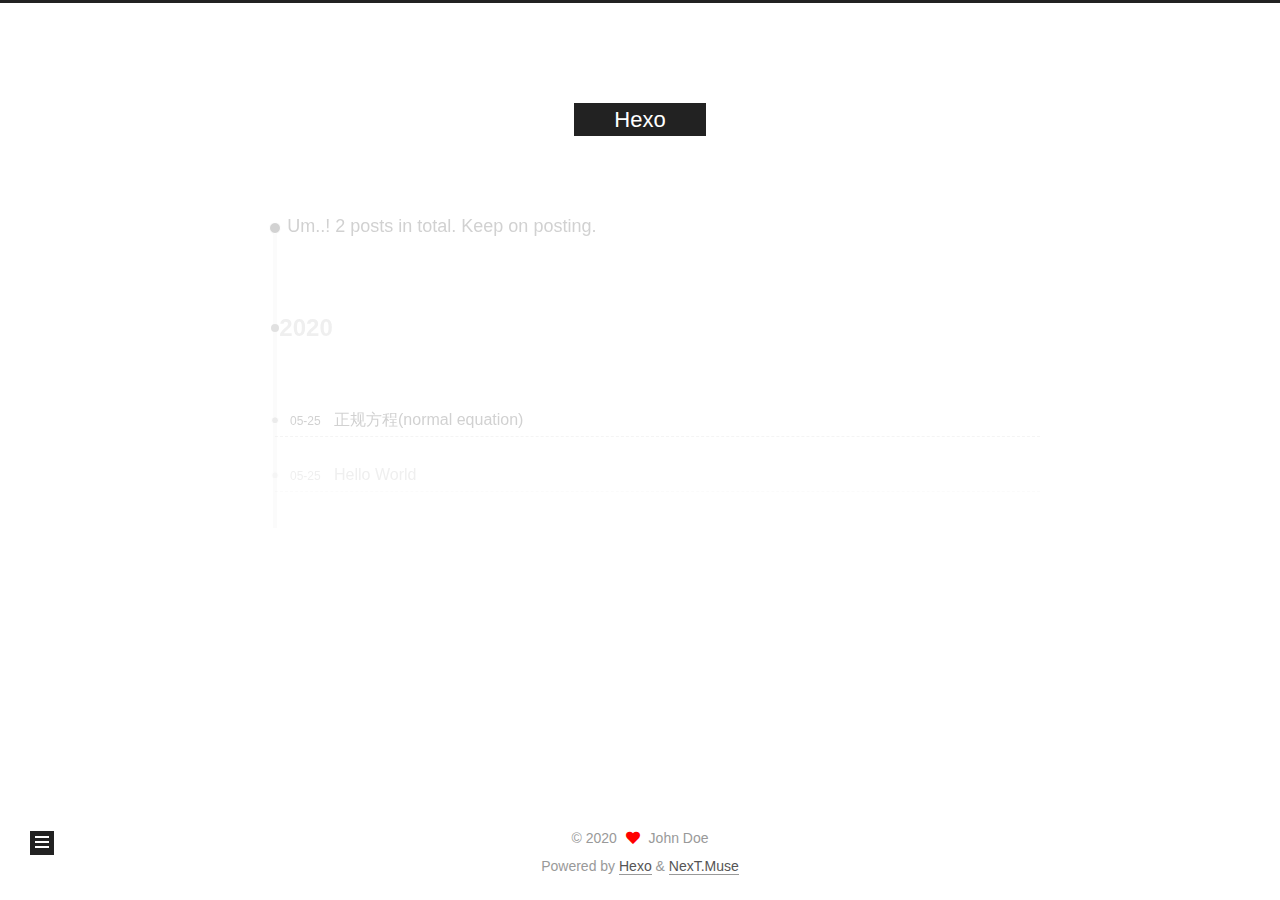
==== archives/index.html @ 320160c1 "Site updated: 2020-05-25 00:47:54" ====
<!DOCTYPE html>
<html lang="en">
<head>
  <meta charset="UTF-8">
<meta name="viewport" content="width=device-width, initial-scale=1, maximum-scale=2">
<meta name="theme-color" content="#222">
<meta name="generator" content="Hexo 4.2.1">
  <link rel="apple-touch-icon" sizes="180x180" href="/images/apple-touch-icon-next.png">
  <link rel="icon" type="image/png" sizes="32x32" href="/images/favicon-32x32-next.png">
  <link rel="icon" type="image/png" sizes="16x16" href="/images/favicon-16x16-next.png">
  <link rel="mask-icon" href="/images/logo.svg" color="#222">

<link rel="stylesheet" href="/css/main.css">


<link rel="stylesheet" href="/lib/font-awesome/css/all.min.css">

<script id="hexo-configurations">
    var NexT = window.NexT || {};
    var CONFIG = {"hostname":"yoursite.com","root":"/","scheme":"Muse","version":"8.0.0-rc.2","exturl":false,"sidebar":{"position":"left","display":"post","padding":18,"offset":12,"onmobile":false},"copycode":{"enable":false,"show_result":false,"style":null},"back2top":{"enable":true,"sidebar":false,"scrollpercent":false},"bookmark":{"enable":false,"color":"#222","save":"auto"},"fancybox":false,"mediumzoom":false,"lazyload":false,"pangu":false,"comments":{"style":"tabs","active":null,"storage":true,"lazyload":false,"nav":null},"algolia":{"hits":{"per_page":10},"labels":{"input_placeholder":"Search for Posts","hits_empty":"We didn't find any results for the search: ${query}","hits_stats":"${hits} results found in ${time} ms"}},"localsearch":{"enable":false,"trigger":"auto","top_n_per_article":1,"unescape":false,"preload":false},"motion":{"enable":true,"async":false,"transition":{"post_block":"fadeIn","post_header":"slideDownIn","post_body":"slideDownIn","coll_header":"slideLeftIn","sidebar":"slideUpIn"}}};
  </script>

  <meta property="og:type" content="website">
<meta property="og:title" content="Hexo">
<meta property="og:url" content="http://yoursite.com/archives/index.html">
<meta property="og:site_name" content="Hexo">
<meta property="og:locale" content="en_US">
<meta property="article:author" content="John Doe">
<meta name="twitter:card" content="summary">

<link rel="canonical" href="http://yoursite.com/archives/">


<script id="page-configurations">
  // https://hexo.io/docs/variables.html
  CONFIG.page = {
    sidebar: "",
    isHome : false,
    isPost : false,
    lang   : 'en'
  };
</script>

  <title>Archive | Hexo</title>
  






  <noscript>
  <style>
  .use-motion .brand,
  .use-motion .menu-item,
  .sidebar-inner,
  .use-motion .post-block,
  .use-motion .pagination,
  .use-motion .comments,
  .use-motion .post-header,
  .use-motion .post-body,
  .use-motion .collection-header { opacity: initial; }

  .use-motion .site-title,
  .use-motion .site-subtitle {
    opacity: initial;
    top: initial;
  }

  .use-motion .logo-line-before i { left: initial; }
  .use-motion .logo-line-after i { right: initial; }
  </style>
</noscript>

</head>

<body itemscope itemtype="http://schema.org/WebPage">
  <div class="container use-motion">
    <div class="headband"></div>

    <header class="header" itemscope itemtype="http://schema.org/WPHeader">
      <div class="header-inner"><div class="site-brand-container">
  <div class="site-nav-toggle">
    <div class="toggle" aria-label="Toggle navigation bar">
    </div>
  </div>

  <div class="site-meta">

    <a href="/" class="brand" rel="start">
      <span class="logo-line-before"><i></i></span>
      <h1 class="site-title">Hexo</h1>
      <span class="logo-line-after"><i></i></span>
    </a>
  </div>

  <div class="site-nav-right">
    <div class="toggle popup-trigger">
    </div>
  </div>
</div>







</div>
    </header>

    
  <div class="back-to-top">
    <i class="fa fa-arrow-up"></i>
    <span>0%</span>
  </div>


    <main class="main">
      <div class="main-inner">
        <div class="content-wrap">
          

          <div class="content archive">
            

  
  
  
  <div class="post-block">
    <div class="posts-collapse">
      <div class="collection-title">
        <span class="collection-header">Um..! 2 posts in total. Keep on posting.</span>
      </div>

      
    <div class="collection-year">
      <span class="collection-header">2020</span>
    </div>

  <article itemscope itemtype="http://schema.org/Article">
    <header class="post-header">

      <div class="post-meta">
        <time itemprop="dateCreated"
              datetime="2020-05-25T00:37:48+08:00"
              content="2020-05-25">
          05-25
        </time>
      </div>

      <div class="post-title">
          <a class="post-title-link" href="/2020/05/25/equation/" itemprop="url">
            <span itemprop="name">正规方程(normal equation)</span>
          </a>
      </div>

    </header>
  </article>

  <article itemscope itemtype="http://schema.org/Article">
    <header class="post-header">

      <div class="post-meta">
        <time itemprop="dateCreated"
              datetime="2020-05-25T00:33:49+08:00"
              content="2020-05-25">
          05-25
        </time>
      </div>

      <div class="post-title">
          <a class="post-title-link" href="/2020/05/25/hello-world/" itemprop="url">
            <span itemprop="name">Hello World</span>
          </a>
      </div>

    </header>
  </article>


    </div>
  </div>
  
  
  

  



          </div>
          

<script>
  window.addEventListener('tabs:register', () => {
    let { activeClass } = CONFIG.comments;
    if (CONFIG.comments.storage) {
      activeClass = localStorage.getItem('comments_active') || activeClass;
    }
    if (activeClass) {
      let activeTab = document.querySelector(`a[href="#comment-${activeClass}"]`);
      if (activeTab) {
        activeTab.click();
      }
    }
  });
  if (CONFIG.comments.storage) {
    window.addEventListener('tabs:click', event => {
      if (!event.target.matches('.tabs-comment .tab-content .tab-pane')) return;
      let commentClass = event.target.classList[1];
      localStorage.setItem('comments_active', commentClass);
    });
  }
</script>

        </div>
          
  
  <div class="toggle sidebar-toggle">
    <span class="toggle-line toggle-line-first"></span>
    <span class="toggle-line toggle-line-middle"></span>
    <span class="toggle-line toggle-line-last"></span>
  </div>

  <aside class="sidebar">
    <div class="sidebar-inner">

      <ul class="sidebar-nav motion-element">
        <li class="sidebar-nav-toc">
          Table of Contents
        </li>
        <li class="sidebar-nav-overview">
          Overview
        </li>
      </ul>

      <!--noindex-->
      <div class="post-toc-wrap sidebar-panel">
      </div>
      <!--/noindex-->

      <div class="site-overview-wrap sidebar-panel">
        <div class="site-author motion-element" itemprop="author" itemscope itemtype="http://schema.org/Person">
  <p class="site-author-name" itemprop="name">John Doe</p>
  <div class="site-description" itemprop="description"></div>
</div>
<div class="site-state-wrap motion-element">
  <nav class="site-state">
      <div class="site-state-item site-state-posts">
          <a href="/archives">
          <span class="site-state-item-count">2</span>
          <span class="site-state-item-name">posts</span>
        </a>
      </div>
  </nav>
</div>



      </div>

    </div>
  </aside>
  <div id="sidebar-dimmer"></div>


      </div>
    </main>

    <footer class="footer">
      <div class="footer-inner">
        

        

<div class="copyright">
  
  &copy; 
  <span itemprop="copyrightYear">2020</span>
  <span class="with-love">
    <i class="fa fa-heart"></i>
  </span>
  <span class="author" itemprop="copyrightHolder">John Doe</span>
</div>
  <div class="powered-by">Powered by <a href="https://hexo.io/" class="theme-link" rel="noopener" target="_blank">Hexo</a> & <a href="https://theme-next.js.org/muse/" class="theme-link" rel="noopener" target="_blank">NexT.Muse</a>
  </div>

        








      </div>
    </footer>
  </div>

  
  <script src="/lib/anime.min.js"></script>
  <script src="/lib/velocity/velocity.min.js"></script>
  <script src="/lib/velocity/velocity.ui.min.js"></script>

<script src="/js/utils.js"></script>

<script src="/js/motion.js"></script>


<script src="/js/schemes/muse.js"></script>


<script src="/js/next-boot.js"></script>




  















  

  

  

</body>
</html>
---- css/main.css ----
:root {
  --body-bg-color: #fff;
  --content-bg-color: #fff;
  --card-bg-color: #f5f5f5;
  --text-color: #555;
  --blockquote-color: #666;
  --link-color: #555;
  --link-hover-color: #222;
  --brand-color: #fff;
  --brand-hover-color: #fff;
  --table-row-odd-bg-color: #f9f9f9;
  --table-row-hover-bg-color: #f5f5f5;
  --menu-item-bg-color: #f5f5f5;
  --btn-default-bg: #222;
  --btn-default-color: #fff;
  --btn-default-border-color: #222;
  --btn-default-hover-bg: #fff;
  --btn-default-hover-color: #222;
  --btn-default-hover-border-color: #222;
  --highlight-background: #f0f0f0;
  --highlight-foreground: #444;
  --highlight-gutter-background: #dedede;
  --highlight-gutter-foreground: #555;
}
html {
  line-height: 1.15; /* 1 */
  -webkit-text-size-adjust: 100%; /* 2 */
}
body {
  margin: 0;
}
main {
  display: block;
}
h1 {
  font-size: 2em;
  margin: 0.67em 0;
}
hr {
  box-sizing: content-box; /* 1 */
  height: 0; /* 1 */
  overflow: visible; /* 2 */
}
pre {
  font-family: monospace, monospace; /* 1 */
  font-size: 1em; /* 2 */
}
a {
  background: transparent;
}
abbr[title] {
  border-bottom: none; /* 1 */
  text-decoration: underline; /* 2 */
  text-decoration: underline dotted; /* 2 */
}
b,
strong {
  font-weight: bolder;
}
code,
kbd,
samp {
  font-family: monospace, monospace; /* 1 */
  font-size: 1em; /* 2 */
}
small {
  font-size: 80%;
}
sub,
sup {
  font-size: 75%;
  line-height: 0;
  position: relative;
  vertical-align: baseline;
}
sub {
  bottom: -0.25em;
}
sup {
  top: -0.5em;
}
img {
  border-style: none;
}
button,
input,
optgroup,
select,
textarea {
  font-family: inherit; /* 1 */
  font-size: 100%; /* 1 */
  line-height: 1.15; /* 1 */
  margin: 0; /* 2 */
}
button,
input {
/* 1 */
  overflow: visible;
}
button,
select {
/* 1 */
  text-transform: none;
}
button,
[type='button'],
[type='reset'],
[type='submit'] {
  -webkit-appearance: button;
}
button::-moz-focus-inner,
[type='button']::-moz-focus-inner,
[type='reset']::-moz-focus-inner,
[type='submit']::-moz-focus-inner {
  border-style: none;
  padding: 0;
}
button:-moz-focusring,
[type='button']:-moz-focusring,
[type='reset']:-moz-focusring,
[type='submit']:-moz-focusring {
  outline: 1px dotted ButtonText;
}
fieldset {
  padding: 0.35em 0.75em 0.625em;
}
legend {
  box-sizing: border-box; /* 1 */
  color: inherit; /* 2 */
  display: table; /* 1 */
  max-width: 100%; /* 1 */
  padding: 0; /* 3 */
  white-space: normal; /* 1 */
}
progress {
  vertical-align: baseline;
}
textarea {
  overflow: auto;
}
[type='checkbox'],
[type='radio'] {
  box-sizing: border-box; /* 1 */
  padding: 0; /* 2 */
}
[type='number']::-webkit-inner-spin-button,
[type='number']::-webkit-outer-spin-button {
  height: auto;
}
[type='search'] {
  outline-offset: -2px; /* 2 */
  -webkit-appearance: textfield; /* 1 */
}
[type='search']::-webkit-search-decoration {
  -webkit-appearance: none;
}
::-webkit-file-upload-button {
  font: inherit; /* 2 */
  -webkit-appearance: button; /* 1 */
}
details {
  display: block;
}
summary {
  display: list-item;
}
template {
  display: none;
}
[hidden] {
  display: none;
}
::selection {
  background: #262a30;
  color: #eee;
}
html,
body {
  height: 100%;
}
body {
  background: var(--body-bg-color);
  color: var(--text-color);
  font-family: 'Lato', "PingFang SC", "Microsoft YaHei", sans-serif;
  font-size: 1em;
  line-height: 2;
}
@media (max-width: 991px) {
  body {
    padding-left: 0 !important;
    padding-right: 0 !important;
  }
}
h1,
h2,
h3,
h4,
h5,
h6 {
  font-family: 'Lato', "PingFang SC", "Microsoft YaHei", sans-serif;
  font-weight: bold;
  line-height: 1.5;
  margin: 20px 0 15px;
}
h1 {
  font-size: 1.5em;
}
h2 {
  font-size: 1.375em;
}
h3 {
  font-size: 1.25em;
}
h4 {
  font-size: 1.125em;
}
h5 {
  font-size: 1em;
}
h6 {
  font-size: 0.875em;
}
p {
  margin: 0 0 20px 0;
}
a,
span.exturl {
  border-bottom: 1px solid #999;
  color: var(--link-color);
  outline: 0;
  text-decoration: none;
  overflow-wrap: break-word;
  word-wrap: break-word;
  cursor: pointer;
}
a:hover,
span.exturl:hover {
  border-bottom-color: var(--link-hover-color);
  color: var(--link-hover-color);
}
iframe,
img,
video {
  display: block;
  margin-left: auto;
  margin-right: auto;
  max-width: 100%;
}
hr {
  background-image: repeating-linear-gradient(-45deg, #ddd, #ddd 4px, transparent 4px, transparent 8px);
  border: 0;
  height: 3px;
  margin: 40px 0;
}
blockquote {
  border-left: 4px solid #ddd;
  color: var(--blockquote-color);
  margin: 0;
  padding: 0 15px;
}
blockquote cite::before {
  content: '-';
  padding: 0 5px;
}
dt {
  font-weight: bold;
}
dd {
  margin: 0;
  padding: 0;
}
kbd {
  background-color: #f5f5f5;
  background-image: linear-gradient(#eee, #fff, #eee);
  border: 1px solid #ccc;
  border-radius: 0.2em;
  box-shadow: 0.1em 0.1em 0.2em rgba(0,0,0,0.1);
  color: #555;
  font-family: inherit;
  padding: 0.1em 0.3em;
  white-space: nowrap;
}
.table-container {
  overflow: auto;
}
table {
  border-collapse: collapse;
  border-spacing: 0;
  font-size: 0.875em;
  margin: 0 0 20px 0;
  width: 100%;
}
tbody tr:nth-of-type(odd) {
  background: var(--table-row-odd-bg-color);
}
tbody tr:hover {
  background: var(--table-row-hover-bg-color);
}
caption,
th,
td {
  font-weight: normal;
  padding: 8px;
  vertical-align: middle;
}
th,
td {
  border: 1px solid #ddd;
  border-bottom: 3px solid #ddd;
}
th {
  font-weight: 700;
  padding-bottom: 10px;
}
td {
  border-bottom-width: 1px;
}
.btn {
  background: var(--btn-default-bg);
  border: 2px solid var(--btn-default-border-color);
  border-radius: 0;
  color: var(--btn-default-color);
  display: inline-block;
  font-size: 0.875em;
  line-height: 2;
  padding: 0 20px;
  text-decoration: none;
  transition-property: background-color;
  transition-delay: 0s;
  transition-duration: 0.2s;
  transition-timing-function: ease-in-out;
}
.btn:hover {
  background: var(--btn-default-hover-bg);
  border-color: var(--btn-default-hover-border-color);
  color: var(--btn-default-hover-color);
}
.btn + .btn {
  margin: 0 0 8px 8px;
}
.btn .fa-fw {
  text-align: left;
  width: 1.285714285714286em;
}
.toggle {
  line-height: 0;
}
.toggle .toggle-line {
  background: #fff;
  display: inline-block;
  height: 2px;
  left: 0;
  position: relative;
  top: 0;
  transition: all 0.4s;
  vertical-align: top;
  width: 100%;
}
.toggle .toggle-line:not(:first-child) {
  margin-top: 3px;
}
.toggle.toggle-arrow .toggle-line-first {
  left: 50%;
  top: 2px;
  transform: rotate(45deg);
  width: 50%;
}
.toggle.toggle-arrow .toggle-line-middle {
  left: 2px;
  width: 90%;
}
.toggle.toggle-arrow .toggle-line-last {
  left: 50%;
  top: -2px;
  transform: rotate(-45deg);
  width: 50%;
}
.toggle.toggle-close .toggle-line-first {
  transform: rotate(-45deg);
  top: 5px;
}
.toggle.toggle-close .toggle-line-middle {
  opacity: 0;
}
.toggle.toggle-close .toggle-line-last {
  transform: rotate(45deg);
  top: -5px;
}
/*

Original highlight.js style (c) Ivan Sagalaev <maniac@softwaremaniacs.org>

*/

.hljs {
  display: block;
  overflow-x: auto;
  padding: 0.5em;
  background: #F0F0F0;
}


/* Base color: saturation 0; */

.hljs,
.hljs-subst {
  color: #444;
}

.hljs-comment {
  color: #888888;
}

.hljs-keyword,
.hljs-attribute,
.hljs-selector-tag,
.hljs-meta-keyword,
.hljs-doctag,
.hljs-name {
  font-weight: bold;
}


/* User color: hue: 0 */

.hljs-type,
.hljs-string,
.hljs-number,
.hljs-selector-id,
.hljs-selector-class,
.hljs-quote,
.hljs-template-tag,
.hljs-deletion {
  color: #880000;
}

.hljs-title,
.hljs-section {
  color: #880000;
  font-weight: bold;
}

.hljs-regexp,
.hljs-symbol,
.hljs-variable,
.hljs-template-variable,
.hljs-link,
.hljs-selector-attr,
.hljs-selector-pseudo {
  color: #BC6060;
}


/* Language color: hue: 90; */

.hljs-literal {
  color: #78A960;
}

.hljs-built_in,
.hljs-bullet,
.hljs-code,
.hljs-addition {
  color: #397300;
}


/* Meta color: hue: 200 */

.hljs-meta {
  color: #1f7199;
}

.hljs-meta-string {
  color: #4d99bf;
}


/* Misc effects */

.hljs-emphasis {
  font-style: italic;
}

.hljs-strong {
  font-weight: bold;
}

.highlight,
pre {
  background: var(--highlight-background);
  color: var(--highlight-foreground);
  line-height: 1.6;
  margin: 0 auto 20px;
}
pre,
code {
  font-family: consolas, Menlo, monospace, "PingFang SC", "Microsoft YaHei";
}
code {
  background: #eee;
  border-radius: 3px;
  color: #555;
  padding: 2px 4px;
  overflow-wrap: break-word;
  word-wrap: break-word;
}
.highlight {
  position: relative;
}
.highlight pre {
  border: 0;
  margin: 0;
  padding: 10px 0;
}
.highlight table {
  border: 0;
  margin: 0;
  width: auto;
}
.highlight td {
  border: 0;
  padding: 0;
}
.highlight figcaption {
  background: var(--highlight-gutter-background);
  color: var(--highlight-foreground);
  display: flex;
  font-size: 0.875em;
  justify-content: space-between;
  line-height: 1.2;
  padding: 0.5em;
}
.highlight figcaption a {
  color: var(--highlight-foreground);
}
.highlight figcaption a:hover {
  border-bottom-color: var(--highlight-foreground);
}
.highlight figcaption a,
.highlight figcaption span {
  min-width: 0;
}
.highlight .gutter {
  -moz-user-select: none;
  -ms-user-select: none;
  -webkit-user-select: none;
  user-select: none;
}
.highlight .gutter pre {
  background: var(--highlight-gutter-background);
  color: var(--highlight-gutter-foreground);
  padding-left: 10px;
  padding-right: 10px;
  text-align: right;
}
.highlight .code pre {
  background: var(--highlight-background);
  padding-left: 10px;
  width: 100%;
}
.gist table {
  width: auto;
}
.gist table td {
  border: 0;
}
pre {
  overflow: auto;
  padding: 10px;
}
pre code {
  background: none;
  color: var(--highlight-foreground);
  font-size: 0.875em;
  padding: 0;
  text-shadow: none;
}
.blockquote-center {
  border-left: none;
  margin: 40px 0;
  padding: 0;
  position: relative;
  text-align: center;
}
.blockquote-center .fa {
  display: block;
  opacity: 0.6;
  position: absolute;
  width: 100%;
}
.blockquote-center .fa-quote-left {
  border-top: 1px solid #ccc;
  text-align: left;
  top: -20px;
}
.blockquote-center .fa-quote-right {
  border-bottom: 1px solid #ccc;
  text-align: right;
  bottom: -20px;
}
.blockquote-center p,
.blockquote-center div {
  text-align: center;
}
.post-body .group-picture img {
  margin: 0 auto;
  padding: 0 3px;
}
.group-picture-row {
  margin-bottom: 6px;
  overflow: hidden;
}
.group-picture-column {
  float: left;
  margin-bottom: 10px;
}
.post-body .label {
  color: #555;
  display: inline;
  padding: 0 2px;
}
.post-body .label.default {
  background: #f0f0f0;
}
.post-body .label.primary {
  background: #efe6f7;
}
.post-body .label.info {
  background: #e5f2f8;
}
.post-body .label.success {
  background: #e7f4e9;
}
.post-body .label.warning {
  background: #fcf6e1;
}
.post-body .label.danger {
  background: #fae8eb;
}
.post-body .link-grid {
  display: grid;
  grid-gap: 1.5rem 1.5rem;
  grid-template-columns: 1fr 1fr;
  padding: 1.5rem;
  user-select: none;
}
@media (max-width: 767px) {
  .post-body .link-grid {
    grid-template-columns: 1fr;
  }
}
.post-body .link-grid div {
  border: solid #ddd;
  box-shadow: 1rem 1rem 0.5rem #808080;
  height: 5rem;
  transition: background 0.3s;
  padding: 0.5rem;
  position: relative;
}
.post-body .link-grid div:hover {
  animation: shake 0.5s;
  background: rgba(230,244,250,0.5);
}
.post-body .link-grid div:active {
  box-shadow: 0.5rem 0.5rem 0.25rem #808080;
  transform: translate(0.2rem, 0.2rem);
}
.post-body .link-grid div img {
  border: 1px solid #ddd;
  border-radius: 50%;
  box-sizing: border-box;
  height: 5rem;
  left: 0.5rem;
  padding: 3px;
  position: absolute;
  top: 0.5rem;
  width: 5rem;
}
.post-body .link-grid div p {
  margin: 0 1rem 0 6rem;
}
.post-body .link-grid div p:first-of-type {
  font-size: 1.2em;
}
.post-body .link-grid div p:last-of-type {
  font-size: 0.8em;
  line-height: 1.3rem;
  opacity: 0.7;
}
.post-body .link-grid div a {
  border: none;
  height: 100%;
  left: 0;
  position: absolute;
  top: 0;
  width: 100%;
}
@-moz-keyframes shake {
  0% {
    transform: translate(1pt, 1pt) rotate(0deg);
  }
  10% {
    transform: translate(-1pt, -2pt) rotate(-1deg);
  }
  20% {
    transform: translate(-3pt, 0pt) rotate(1deg);
  }
  30% {
    transform: translate(3pt, 2pt) rotate(0deg);
  }
  40% {
    transform: translate(1pt, -1pt) rotate(1deg);
  }
  50% {
    transform: translate(-1pt, 2pt) rotate(-1deg);
  }
  60% {
    transform: translate(-3pt, 1pt) rotate(0deg);
  }
  70% {
    transform: translate(3pt, 1pt) rotate(-1deg);
  }
  80% {
    transform: translate(-1pt, -1pt) rotate(1deg);
  }
  90% {
    transform: translate(1pt, 2pt) rotate(0deg);
  }
  100% {
    transform: translate(1pt, -2pt) rotate(-1deg);
  }
}
@-webkit-keyframes shake {
  0% {
    transform: translate(1pt, 1pt) rotate(0deg);
  }
  10% {
    transform: translate(-1pt, -2pt) rotate(-1deg);
  }
  20% {
    transform: translate(-3pt, 0pt) rotate(1deg);
  }
  30% {
    transform: translate(3pt, 2pt) rotate(0deg);
  }
  40% {
    transform: translate(1pt, -1pt) rotate(1deg);
  }
  50% {
    transform: translate(-1pt, 2pt) rotate(-1deg);
  }
  60% {
    transform: translate(-3pt, 1pt) rotate(0deg);
  }
  70% {
    transform: translate(3pt, 1pt) rotate(-1deg);
  }
  80% {
    transform: translate(-1pt, -1pt) rotate(1deg);
  }
  90% {
    transform: translate(1pt, 2pt) rotate(0deg);
  }
  100% {
    transform: translate(1pt, -2pt) rotate(-1deg);
  }
}
@-o-keyframes shake {
  0% {
    transform: translate(1pt, 1pt) rotate(0deg);
  }
  10% {
    transform: translate(-1pt, -2pt) rotate(-1deg);
  }
  20% {
    transform: translate(-3pt, 0pt) rotate(1deg);
  }
  30% {
    transform: translate(3pt, 2pt) rotate(0deg);
  }
  40% {
    transform: translate(1pt, -1pt) rotate(1deg);
  }
  50% {
    transform: translate(-1pt, 2pt) rotate(-1deg);
  }
  60% {
    transform: translate(-3pt, 1pt) rotate(0deg);
  }
  70% {
    transform: translate(3pt, 1pt) rotate(-1deg);
  }
  80% {
    transform: translate(-1pt, -1pt) rotate(1deg);
  }
  90% {
    transform: translate(1pt, 2pt) rotate(0deg);
  }
  100% {
    transform: translate(1pt, -2pt) rotate(-1deg);
  }
}
@keyframes shake {
  0% {
    transform: translate(1pt, 1pt) rotate(0deg);
  }
  10% {
    transform: translate(-1pt, -2pt) rotate(-1deg);
  }
  20% {
    transform: translate(-3pt, 0pt) rotate(1deg);
  }
  30% {
    transform: translate(3pt, 2pt) rotate(0deg);
  }
  40% {
    transform: translate(1pt, -1pt) rotate(1deg);
  }
  50% {
    transform: translate(-1pt, 2pt) rotate(-1deg);
  }
  60% {
    transform: translate(-3pt, 1pt) rotate(0deg);
  }
  70% {
    transform: translate(3pt, 1pt) rotate(-1deg);
  }
  80% {
    transform: translate(-1pt, -1pt) rotate(1deg);
  }
  90% {
    transform: translate(1pt, 2pt) rotate(0deg);
  }
  100% {
    transform: translate(1pt, -2pt) rotate(-1deg);
  }
}
.post-body .tabs {
  margin-bottom: 20px;
}
.post-body .tabs,
.tabs-comment {
  display: block;
  padding-top: 10px;
  position: relative;
}
.post-body .tabs ul.nav-tabs,
.tabs-comment ul.nav-tabs {
  display: flex;
  flex-wrap: wrap;
  margin: 0;
  margin-bottom: -1px;
  padding: 0;
}
@media (max-width: 413px) {
  .post-body .tabs ul.nav-tabs,
  .tabs-comment ul.nav-tabs {
    display: block;
    margin-bottom: 5px;
  }
}
.post-body .tabs ul.nav-tabs li.tab,
.tabs-comment ul.nav-tabs li.tab {
  border-bottom: 1px solid #ddd;
  border-left: 1px solid transparent;
  border-right: 1px solid transparent;
  border-top: 3px solid transparent;
  flex-grow: 1;
  list-style-type: none;
  border-radius: 0 0 0 0;
}
@media (max-width: 413px) {
  .post-body .tabs ul.nav-tabs li.tab,
  .tabs-comment ul.nav-tabs li.tab {
    border-bottom: 1px solid transparent;
    border-left: 3px solid transparent;
    border-right: 1px solid transparent;
    border-top: 1px solid transparent;
  }
}
@media (max-width: 413px) {
  .post-body .tabs ul.nav-tabs li.tab,
  .tabs-comment ul.nav-tabs li.tab {
    border-radius: 0;
  }
}
.post-body .tabs ul.nav-tabs li.tab a,
.tabs-comment ul.nav-tabs li.tab a {
  border-bottom: initial;
  display: block;
  line-height: 1.8;
  outline: 0;
  padding: 0.25em 0.75em;
  text-align: center;
  transition-delay: 0s;
  transition-duration: 0.2s;
  transition-timing-function: ease-out;
}
.post-body .tabs ul.nav-tabs li.tab a i,
.tabs-comment ul.nav-tabs li.tab a i {
  width: 1.285714285714286em;
}
.post-body .tabs ul.nav-tabs li.tab.active,
.tabs-comment ul.nav-tabs li.tab.active {
  border-bottom: 1px solid transparent;
  border-left: 1px solid #ddd;
  border-right: 1px solid #ddd;
  border-top: 3px solid #fc6423;
}
@media (max-width: 413px) {
  .post-body .tabs ul.nav-tabs li.tab.active,
  .tabs-comment ul.nav-tabs li.tab.active {
    border-bottom: 1px solid #ddd;
    border-left: 3px solid #fc6423;
    border-right: 1px solid #ddd;
    border-top: 1px solid #ddd;
  }
}
.post-body .tabs ul.nav-tabs li.tab.active a,
.tabs-comment ul.nav-tabs li.tab.active a {
  color: var(--link-color);
  cursor: default;
}
.post-body .tabs .tab-content .tab-pane,
.tabs-comment .tab-content .tab-pane {
  border: 1px solid #ddd;
  border-top: 0;
  padding: 20px 20px 0 20px;
  border-radius: 0;
}
.post-body .tabs .tab-content .tab-pane:not(.active),
.tabs-comment .tab-content .tab-pane:not(.active) {
  display: none;
}
.post-body .tabs .tab-content .tab-pane.active,
.tabs-comment .tab-content .tab-pane.active {
  display: block;
}
.post-body .tabs .tab-content .tab-pane.active:nth-of-type(1),
.tabs-comment .tab-content .tab-pane.active:nth-of-type(1) {
  border-radius: 0 0 0 0;
}
@media (max-width: 413px) {
  .post-body .tabs .tab-content .tab-pane.active:nth-of-type(1),
  .tabs-comment .tab-content .tab-pane.active:nth-of-type(1) {
    border-radius: 0;
  }
}
.post-body .note {
  border-radius: 3px;
  margin-bottom: 20px;
  padding: 1em;
  position: relative;
  border: 1px solid #eee;
  border-left-width: 5px;
}
.post-body .note h2,
.post-body .note h3,
.post-body .note h4,
.post-body .note h5,
.post-body .note h6 {
  margin-top: 0;
  border-bottom: initial;
  margin-bottom: 0;
  padding-top: 0;
}
.post-body .note p:first-child,
.post-body .note ul:first-child,
.post-body .note ol:first-child,
.post-body .note table:first-child,
.post-body .note pre:first-child,
.post-body .note blockquote:first-child,
.post-body .note img:first-child {
  margin-top: 0;
}
.post-body .note p:last-child,
.post-body .note ul:last-child,
.post-body .note ol:last-child,
.post-body .note table:last-child,
.post-body .note pre:last-child,
.post-body .note blockquote:last-child,
.post-body .note img:last-child {
  margin-bottom: 0;
}
.post-body .note.default {
  border-left-color: #777;
}
.post-body .note.default h2,
.post-body .note.default h3,
.post-body .note.default h4,
.post-body .note.default h5,
.post-body .note.default h6 {
  color: #777;
}
.post-body .note.primary {
  border-left-color: #6f42c1;
}
.post-body .note.primary h2,
.post-body .note.primary h3,
.post-body .note.primary h4,
.post-body .note.primary h5,
.post-body .note.primary h6 {
  color: #6f42c1;
}
.post-body .note.info {
  border-left-color: #428bca;
}
.post-body .note.info h2,
.post-body .note.info h3,
.post-body .note.info h4,
.post-body .note.info h5,
.post-body .note.info h6 {
  color: #428bca;
}
.post-body .note.success {
  border-left-color: #5cb85c;
}
.post-body .note.success h2,
.post-body .note.success h3,
.post-body .note.success h4,
.post-body .note.success h5,
.post-body .note.success h6 {
  color: #5cb85c;
}
.post-body .note.warning {
  border-left-color: #f0ad4e;
}
.post-body .note.warning h2,
.post-body .note.warning h3,
.post-body .note.warning h4,
.post-body .note.warning h5,
.post-body .note.warning h6 {
  color: #f0ad4e;
}
.post-body .note.danger {
  border-left-color: #d9534f;
}
.post-body .note.danger h2,
.post-body .note.danger h3,
.post-body .note.danger h4,
.post-body .note.danger h5,
.post-body .note.danger h6 {
  color: #d9534f;
}
.pagination .prev,
.pagination .next,
.pagination .page-number,
.pagination .space {
  display: inline-block;
  margin: 0 10px;
  padding: 0 11px;
  position: relative;
  top: -1px;
}
@media (max-width: 767px) {
  .pagination .prev,
  .pagination .next,
  .pagination .page-number,
  .pagination .space {
    margin: 0 5px;
  }
}
.pagination {
  border-top: 1px solid #eee;
  margin: 120px 0 0;
  text-align: center;
}
.pagination .prev,
.pagination .next,
.pagination .page-number {
  border-bottom: 0;
  border-top: 1px solid #eee;
  transition-property: border-color;
  transition-delay: 0s;
  transition-duration: 0.2s;
  transition-timing-function: ease-in-out;
}
.pagination .prev:hover,
.pagination .next:hover,
.pagination .page-number:hover {
  border-top-color: var(--link-hover-color);
}
.pagination .space {
  margin: 0;
  padding: 0;
}
.pagination .prev {
  margin-left: 0;
}
.pagination .next {
  margin-right: 0;
}
.pagination .page-number.current {
  background: #ccc;
  border-top-color: #ccc;
  color: var(--content-bg-color);
}
@media (max-width: 767px) {
  .pagination {
    border-top: none;
  }
  .pagination .prev,
  .pagination .next,
  .pagination .page-number {
    border-bottom: 1px solid #eee;
    border-top: 0;
    margin-bottom: 10px;
    padding: 0 10px;
  }
  .pagination .prev:hover,
  .pagination .next:hover,
  .pagination .page-number:hover {
    border-bottom-color: var(--link-hover-color);
  }
}
.comments {
  margin-top: 60px;
  overflow: hidden;
}
.comment-button-group {
  display: flex;
  flex-wrap: wrap-reverse;
  justify-content: center;
  margin: 1em 0;
}
.comment-button-group .comment-button {
  margin: 0.1em 0.2em;
}
.comment-button-group .comment-button.active {
  background: var(--btn-default-hover-bg);
  border-color: var(--btn-default-hover-border-color);
  color: var(--btn-default-hover-color);
}
.comment-position {
  display: none;
}
.comment-position.active {
  display: block;
}
.tabs-comment {
  background: var(--content-bg-color);
  margin-top: 4em;
  padding-top: 0;
}
.tabs-comment .comments {
  border: 0;
  box-shadow: none;
  margin-top: 0;
  padding-top: 0;
}
.container {
  min-height: 100%;
  position: relative;
}
.main-inner {
  margin: 0 auto;
  width: 700px;
}
@media (min-width: 1200px) {
  .main-inner {
    width: 800px;
  }
}
@media (min-width: 1600px) {
  .main-inner {
    width: 900px;
  }
}
@media (max-width: 767px) {
  .content-wrap {
    padding: 0 20px;
  }
}
.header {
  background: transparent;
}
.header-inner {
  margin: 0 auto;
  width: 700px;
}
@media (min-width: 1200px) {
  .header-inner {
    width: 800px;
  }
}
@media (min-width: 1600px) {
  .header-inner {
    width: 900px;
  }
}
.site-brand-container {
  display: flex;
  flex-shrink: 0;
  padding: 0 10px;
}
.headband {
  background: #222;
  height: 3px;
}
.site-meta {
  flex-grow: 1;
  text-align: center;
}
@media (max-width: 767px) {
  .site-meta {
    text-align: center;
  }
}
.brand {
  border-bottom: none;
  color: var(--brand-color);
  display: inline-block;
  line-height: 1.375em;
  padding: 0 40px;
  position: relative;
}
.brand:hover {
  color: var(--brand-hover-color);
}
.site-title {
  font-family: 'Lato', "PingFang SC", "Microsoft YaHei", sans-serif;
  font-size: 1.375em;
  font-weight: normal;
  margin: 0;
}
.site-subtitle {
  color: #999;
  font-size: 0.8125em;
  margin: 10px 0;
}
.use-motion .brand {
  opacity: 0;
}
.use-motion .site-title,
.use-motion .site-subtitle,
.use-motion .custom-logo-image {
  opacity: 0;
  position: relative;
  top: -10px;
}
.site-nav-toggle,
.site-nav-right {
  display: none;
}
@media (max-width: 767px) {
  .site-nav-toggle,
  .site-nav-right {
    display: flex;
    flex-direction: column;
    justify-content: center;
  }
}
.site-nav-toggle .toggle,
.site-nav-right .toggle {
  color: var(--text-color);
  padding: 10px;
  width: 22px;
}
.site-nav-toggle .toggle .toggle-line,
.site-nav-right .toggle .toggle-line {
  background: var(--text-color);
  border-radius: 1px;
}
.site-nav {
  display: block;
}
@media (max-width: 767px) {
  .site-nav {
    clear: both;
    display: none;
  }
}
.site-nav.site-nav-on {
  display: block;
}
.menu {
  margin-top: 20px;
  padding-left: 0;
  text-align: center;
}
.menu-item {
  display: inline-block;
  list-style: none;
  margin: 0 10px;
}
@media (max-width: 767px) {
  .menu-item {
    display: block;
    margin-top: 10px;
  }
  .menu-item.menu-item-search {
    display: none;
  }
}
.menu-item a,
.menu-item span.exturl {
  border-bottom: 0;
  display: block;
  font-size: 0.8125em;
  transition-property: border-color;
  transition-delay: 0s;
  transition-duration: 0.2s;
  transition-timing-function: ease-in-out;
}
@media (hover: none) {
  .menu-item a:hover,
  .menu-item span.exturl:hover {
    border-bottom-color: transparent !important;
  }
}
.menu-item .fa,
.menu-item .fab,
.menu-item .far,
.menu-item .fas {
  margin-right: 8px;
}
.menu-item .badge {
  display: inline-block;
  font-weight: bold;
  line-height: 1;
  margin-left: 0.35em;
  margin-top: 0.35em;
  text-align: center;
  white-space: nowrap;
}
@media (max-width: 767px) {
  .menu-item .badge {
    float: right;
    margin-left: 0;
  }
}
.menu-item-active a,
.menu .menu-item a:hover,
.menu .menu-item span.exturl:hover {
  background: var(--menu-item-bg-color);
}
.use-motion .menu-item {
  opacity: 0;
}
.sidebar {
  background: #222;
  bottom: 0;
  box-shadow: inset 0 2px 6px #000;
  position: fixed;
  top: 0;
}
@media (max-width: 991px) {
  .sidebar {
    display: none;
  }
}
.sidebar-inner {
  color: #999;
  padding: 18px 10px;
  text-align: center;
}
.cc-license {
  margin-top: 10px;
  text-align: center;
}
.cc-license .cc-opacity {
  border-bottom: none;
  opacity: 0.7;
}
.cc-license .cc-opacity:hover {
  opacity: 0.9;
}
.cc-license img {
  display: inline-block;
}
.site-author-image {
  border: 2px solid #333;
  display: block;
  margin: 0 auto;
  max-width: 96px;
  padding: 2px;
}
.site-author-name {
  color: #f5f5f5;
  font-weight: normal;
  margin: 5px 0 0;
  text-align: center;
}
.site-description {
  color: #999;
  font-size: 1em;
  margin-top: 5px;
  text-align: center;
}
.links-of-author {
  margin-top: 15px;
}
.links-of-author a,
.links-of-author span.exturl {
  border-bottom-color: #555;
  display: inline-block;
  font-size: 0.8125em;
  margin-bottom: 10px;
  margin-right: 10px;
  vertical-align: middle;
}
.links-of-author a::before,
.links-of-author span.exturl::before {
  background: #2bffe2;
  border-radius: 50%;
  content: ' ';
  display: inline-block;
  height: 4px;
  margin-right: 3px;
  vertical-align: middle;
  width: 4px;
}
.sidebar-button {
  margin-top: 15px;
}
.sidebar-button a {
  border: 1px solid #fc6423;
  border-radius: 4px;
  color: #fc6423;
  display: inline-block;
  padding: 0 15px;
}
.sidebar-button a .fa,
.sidebar-button a .fab,
.sidebar-button a .far,
.sidebar-button a .fas {
  margin-right: 5px;
}
.sidebar-button a:hover {
  background: #fc6423;
  border: 1px solid #fc6423;
  color: #fff;
}
.sidebar-button a:hover .fa,
.sidebar-button a:hover .fab,
.sidebar-button a:hover .far,
.sidebar-button a:hover .fas {
  color: #fff;
}
.links-of-blogroll {
  font-size: 0.8125em;
  margin-top: 10px;
}
.links-of-blogroll-title {
  font-size: 0.875em;
  font-weight: 600;
  margin-top: 0;
}
.links-of-blogroll-list {
  list-style: none;
  margin: 0;
  padding: 0;
}
#sidebar-dimmer {
  display: none;
}
@media (max-width: 767px) {
  #sidebar-dimmer {
    background: #000;
    display: block;
    height: 100%;
    left: 100%;
    opacity: 0;
    position: fixed;
    top: 0;
    width: 100%;
    z-index: 1100;
  }
  .sidebar-active + #sidebar-dimmer {
    opacity: 0.7;
    transform: translateX(-100%);
    transition: opacity 0.5s;
  }
}
.sidebar-nav {
  margin: 0;
  padding-bottom: 20px;
  padding-left: 0;
}
.sidebar-nav li {
  border-bottom: 1px solid transparent;
  color: #666;
  cursor: pointer;
  display: inline-block;
  font-size: 0.875em;
}
.sidebar-nav li.sidebar-nav-overview {
  margin-left: 10px;
}
.sidebar-nav li:hover {
  color: #f5f5f5;
}
.sidebar-nav .sidebar-nav-active {
  border-bottom-color: #87daff;
  color: #87daff;
}
.sidebar-nav .sidebar-nav-active:hover {
  color: #87daff;
}
.sidebar-panel {
  display: none;
  overflow-x: hidden;
  overflow-y: auto;
}
.sidebar-panel-active {
  display: block;
}
.sidebar-toggle {
  background: #222;
  bottom: 45px;
  cursor: pointer;
  height: 14px;
  left: 30px;
  padding: 5px;
  position: fixed;
  width: 14px;
  z-index: 1300;
}
@media (max-width: 991px) {
  .sidebar-toggle {
    left: 20px;
    opacity: 0.8;
    display: none;
  }
}
.sidebar-toggle:hover .toggle-line {
  background: #87daff;
}
.post-toc {
  font-size: 0.875em;
}
.post-toc ol {
  list-style: none;
  margin: 0;
  padding: 0 2px 5px 10px;
  text-align: left;
}
.post-toc ol > ol {
  padding-left: 0;
}
.post-toc ol a {
  transition-property: all;
  transition-delay: 0s;
  transition-duration: 0.2s;
  transition-timing-function: ease-in-out;
}
.post-toc .nav-item {
  line-height: 1.8;
  overflow: hidden;
  text-overflow: ellipsis;
  white-space: nowrap;
}
.post-toc .nav .nav-child {
  display: none;
}
.post-toc .nav .active > .nav-child {
  display: block;
}
.post-toc .nav .active-current > .nav-child {
  display: block;
}
.post-toc .nav .active-current > .nav-child > .nav-item {
  display: block;
}
.post-toc .nav .active > a {
  border-bottom-color: #87daff;
  color: #87daff;
}
.post-toc .nav .active-current > a {
  color: #87daff;
}
.post-toc .nav .active-current > a:hover {
  color: #87daff;
}
.site-state {
  display: flex;
  justify-content: center;
  line-height: 1.4;
  margin-top: 10px;
  overflow: hidden;
  text-align: center;
  white-space: nowrap;
}
.site-state-item {
  padding: 0 15px;
}
.site-state-item:not(:first-child) {
  border-left: 1px solid #333;
}
.site-state-item a {
  border-bottom: none;
}
.site-state-item-count {
  display: block;
  font-size: 1.25em;
  font-weight: 600;
  text-align: center;
}
.site-state-item-name {
  color: inherit;
  font-size: 0.875em;
}
.footer {
  color: #999;
  font-size: 0.875em;
  padding: 20px 0;
}
.footer.footer-fixed {
  bottom: 0;
  left: 0;
  position: absolute;
  right: 0;
}
.footer-inner {
  box-sizing: border-box;
  margin: 0 auto;
  text-align: center;
  width: 700px;
}
@media (min-width: 1200px) {
  .footer-inner {
    width: 800px;
  }
}
@media (min-width: 1600px) {
  .footer-inner {
    width: 900px;
  }
}
.languages {
  display: inline-block;
  font-size: 1.125em;
  position: relative;
}
.languages .lang-select-label span {
  margin: 0 0.5em;
}
.languages .lang-select {
  height: 100%;
  left: 0;
  opacity: 0;
  position: absolute;
  top: 0;
  width: 100%;
}
.with-love {
  color: #ff0000;
  display: inline-block;
  margin: 0 5px;
}
.powered-by,
.theme-info {
  display: inline-block;
}
@-moz-keyframes iconAnimate {
  0%, 100% {
    transform: scale(1);
  }
  10%, 30% {
    transform: scale(0.9);
  }
  20%, 40%, 60%, 80% {
    transform: scale(1.1);
  }
  50%, 70% {
    transform: scale(1.1);
  }
}
@-webkit-keyframes iconAnimate {
  0%, 100% {
    transform: scale(1);
  }
  10%, 30% {
    transform: scale(0.9);
  }
  20%, 40%, 60%, 80% {
    transform: scale(1.1);
  }
  50%, 70% {
    transform: scale(1.1);
  }
}
@-o-keyframes iconAnimate {
  0%, 100% {
    transform: scale(1);
  }
  10%, 30% {
    transform: scale(0.9);
  }
  20%, 40%, 60%, 80% {
    transform: scale(1.1);
  }
  50%, 70% {
    transform: scale(1.1);
  }
}
@keyframes iconAnimate {
  0%, 100% {
    transform: scale(1);
  }
  10%, 30% {
    transform: scale(0.9);
  }
  20%, 40%, 60%, 80% {
    transform: scale(1.1);
  }
  50%, 70% {
    transform: scale(1.1);
  }
}
.back-to-top {
  font-size: 12px;
  text-align: center;
  transition-delay: 0s;
  transition-duration: 0.2s;
  transition-timing-function: ease-in-out;
}
.back-to-top {
  background: #222;
  bottom: -100px;
  box-sizing: border-box;
  color: #fff;
  cursor: pointer;
  left: 30px;
  opacity: 1;
  padding: 0 6px;
  position: fixed;
  transition-property: bottom;
  z-index: 1300;
  width: 24px;
}
.back-to-top span {
  display: none;
}
.back-to-top:hover {
  color: #87daff;
}
.back-to-top.back-to-top-on {
  bottom: 19px;
}
@media (max-width: 991px) {
  .back-to-top {
    left: 20px;
    opacity: 0.8;
  }
}
.post-body {
  font-family: 'Lato', "PingFang SC", "Microsoft YaHei", sans-serif;
  overflow-wrap: break-word;
  word-wrap: break-word;
}
@media (min-width: 1200px) {
  .post-body {
    font-size: 1.125em;
  }
}
.post-body .exturl .fa {
  font-size: 0.875em;
  margin-left: 4px;
}
.post-body .image-caption,
.post-body .figure .caption {
  color: #999;
  font-size: 0.875em;
  font-weight: bold;
  line-height: 1;
  margin: -20px auto 15px;
  text-align: center;
}
.post-sticky-flag {
  display: inline-block;
  transform: rotate(30deg);
}
.post-button {
  margin-top: 40px;
  text-align: center;
}
.use-motion .post-block,
.use-motion .pagination,
.use-motion .comments {
  opacity: 0;
}
.use-motion .post-header {
  opacity: 0;
}
.use-motion .post-body {
  opacity: 0;
}
.use-motion .collection-header {
  opacity: 0;
}
.posts-collapse {
  margin-left: 35px;
  position: relative;
}
@media (max-width: 767px) {
  .posts-collapse {
    margin-left: 0px;
    margin-right: 0px;
  }
}
.posts-collapse .collection-title {
  font-size: 1.125em;
  position: relative;
}
.posts-collapse .collection-title::before {
  background: #999;
  border: 1px solid #fff;
  border-radius: 50%;
  content: ' ';
  height: 10px;
  left: 0;
  margin-left: -6px;
  margin-top: -4px;
  position: absolute;
  top: 50%;
  width: 10px;
}
.posts-collapse .collection-year {
  font-size: 1.5em;
  font-weight: bold;
  margin: 60px 0;
  position: relative;
}
.posts-collapse .collection-year::before {
  background: #bbb;
  border-radius: 50%;
  content: ' ';
  height: 8px;
  left: 0;
  margin-left: -4px;
  margin-top: -4px;
  position: absolute;
  top: 50%;
  width: 8px;
}
.posts-collapse .collection-header {
  display: block;
  margin: 0 0 0 20px;
}
.posts-collapse .collection-header small {
  color: #bbb;
  margin-left: 5px;
}
.posts-collapse .post-header {
  border-bottom: 1px dashed #ccc;
  margin: 30px 0;
  padding-left: 15px;
  position: relative;
  transition-property: border;
  transition-delay: 0s;
  transition-duration: 0.2s;
  transition-timing-function: ease-in-out;
}
.posts-collapse .post-header::before {
  background: #bbb;
  border: 1px solid #fff;
  border-radius: 50%;
  content: ' ';
  height: 6px;
  left: 0;
  margin-left: -4px;
  position: absolute;
  top: 0.75em;
  transition-property: background;
  width: 6px;
  transition-delay: 0s;
  transition-duration: 0.2s;
  transition-timing-function: ease-in-out;
}
.posts-collapse .post-header:hover {
  border-bottom-color: #666;
}
.posts-collapse .post-header:hover::before {
  background: #222;
}
.posts-collapse .post-meta {
  display: inline;
  font-size: 0.75em;
  margin-right: 10px;
}
.posts-collapse .post-title {
  display: inline;
}
.posts-collapse .post-title a,
.posts-collapse .post-title span.exturl {
  border-bottom: none;
  color: var(--link-color);
}
.posts-collapse .post-title .fa-external-link-alt {
  font-size: 0.875em;
  margin-left: 5px;
}
.posts-collapse::before {
  background: #f5f5f5;
  content: ' ';
  height: 100%;
  left: 0;
  margin-left: -2px;
  position: absolute;
  top: 1.25em;
  width: 4px;
}
.post-eof {
  background: #ccc;
  height: 1px;
  margin: 80px auto 60px;
  text-align: center;
  width: 8%;
}
.post-block:last-of-type .post-eof {
  display: none;
}
.content {
  padding-top: 40px;
}
@media (min-width: 992px) {
  .post-body {
    text-align: justify;
  }
}
@media (max-width: 991px) {
  .post-body {
    text-align: justify;
  }
}
.post-body h1,
.post-body h2,
.post-body h3,
.post-body h4,
.post-body h5,
.post-body h6 {
  padding-top: 10px;
}
.post-body h1 .header-anchor,
.post-body h2 .header-anchor,
.post-body h3 .header-anchor,
.post-body h4 .header-anchor,
.post-body h5 .header-anchor,
.post-body h6 .header-anchor {
  border-bottom-style: none;
  color: #ccc;
  float: right;
  margin-left: 10px;
  visibility: hidden;
}
.post-body h1 .header-anchor:hover,
.post-body h2 .header-anchor:hover,
.post-body h3 .header-anchor:hover,
.post-body h4 .header-anchor:hover,
.post-body h5 .header-anchor:hover,
.post-body h6 .header-anchor:hover {
  color: inherit;
}
.post-body h1:hover .header-anchor,
.post-body h2:hover .header-anchor,
.post-body h3:hover .header-anchor,
.post-body h4:hover .header-anchor,
.post-body h5:hover .header-anchor,
.post-body h6:hover .header-anchor {
  visibility: visible;
}
.post-body iframe,
.post-body img,
.post-body video {
  margin-bottom: 20px;
}
.post-body .video-container {
  height: 0;
  margin-bottom: 20px;
  overflow: hidden;
  padding-top: 75%;
  position: relative;
  width: 100%;
}
.post-body .video-container iframe,
.post-body .video-container object,
.post-body .video-container embed {
  height: 100%;
  left: 0;
  margin: 0;
  position: absolute;
  top: 0;
  width: 100%;
}
.post-gallery {
  align-items: center;
  display: grid;
  grid-gap: 10px;
  grid-template-columns: 1fr 1fr 1fr;
  margin-bottom: 20px;
}
@media (max-width: 767px) {
  .post-gallery {
    grid-template-columns: 1fr 1fr;
  }
}
.post-gallery a {
  border: 0;
}
.post-gallery img {
  margin: 0;
}
.posts-expand .post-header {
  font-size: 1.125em;
}
.posts-expand .post-title {
  font-size: 1.5em;
  font-weight: normal;
  margin: initial;
  text-align: center;
  overflow-wrap: break-word;
  word-wrap: break-word;
}
.posts-expand .post-title-link {
  border-bottom: none;
  color: var(--link-color);
  display: inline-block;
  position: relative;
  vertical-align: top;
}
.posts-expand .post-title-link::before {
  background: var(--link-color);
  bottom: 0;
  content: '';
  height: 2px;
  left: 0;
  position: absolute;
  transform: scaleX(0);
  visibility: hidden;
  width: 100%;
  transition-delay: 0s;
  transition-duration: 0.2s;
  transition-timing-function: ease-in-out;
}
.posts-expand .post-title-link:hover::before {
  transform: scaleX(1);
  visibility: visible;
}
.posts-expand .post-title-link .fa-external-link-alt {
  font-size: 0.875em;
  margin-left: 5px;
}
.posts-expand .post-meta {
  color: #999;
  font-family: 'Lato', "PingFang SC", "Microsoft YaHei", sans-serif;
  font-size: 0.75em;
  margin: 3px 0 60px 0;
  text-align: center;
}
.posts-expand .post-meta .post-description {
  font-size: 0.875em;
  margin-top: 2px;
}
.posts-expand .post-meta time {
  border-bottom: 1px dashed #999;
  cursor: pointer;
}
.post-meta .post-meta-item + .post-meta-item::before {
  content: '|';
  margin: 0 0.5em;
}
.post-meta-divider {
  margin: 0 0.5em;
}
.post-meta-item-icon {
  margin-right: 3px;
}
@media (max-width: 991px) {
  .post-meta-item-icon {
    display: inline-block;
  }
}
@media (max-width: 991px) {
  .post-meta-item-text {
    display: none;
  }
}
.post-nav {
  border-top: 1px solid #eee;
  display: flex;
  justify-content: space-between;
  margin-top: 15px;
  padding: 10px 5px 0;
}
.post-nav-item {
  flex: 1;
}
.post-nav-item a {
  border-bottom: none;
  display: block;
  font-size: 0.875em;
  line-height: 1.6;
  position: relative;
}
.post-nav-item a:active {
  top: 2px;
}
.post-nav-item .fa {
  font-size: 0.75em;
}
.post-nav-item:first-child {
  margin-right: 15px;
}
.post-nav-item:first-child .fa {
  margin-right: 5px;
}
.post-nav-item:last-child {
  margin-left: 15px;
  text-align: right;
}
.post-nav-item:last-child .fa {
  margin-left: 5px;
}
.rtl.post-body p,
.rtl.post-body a,
.rtl.post-body h1,
.rtl.post-body h2,
.rtl.post-body h3,
.rtl.post-body h4,
.rtl.post-body h5,
.rtl.post-body h6,
.rtl.post-body li,
.rtl.post-body ul,
.rtl.post-body ol {
  direction: rtl;
  font-family: UKIJ Ekran;
}
.rtl.post-title {
  font-family: UKIJ Ekran;
}
.post-tags {
  margin-top: 40px;
  text-align: center;
}
.post-tags a {
  display: inline-block;
  font-size: 0.8125em;
}
.post-tags a:not(:last-child) {
  margin-right: 10px;
}
.post-widgets {
  border-top: 1px solid #eee;
  margin-top: 15px;
  text-align: center;
}
.wp_rating {
  height: 20px;
  line-height: 20px;
  margin-top: 10px;
  padding-top: 6px;
  text-align: center;
}
.social-like {
  display: flex;
  font-size: 0.875em;
  justify-content: center;
  text-align: center;
}
.reward-container {
  margin: 20px auto;
  padding: 10px 0;
  text-align: center;
  width: 90%;
}
.reward-container button {
  background: transparent;
  border: 2px solid #87daff;
  border-radius: 2px;
  color: #87daff;
  cursor: pointer;
  line-height: 2;
  outline: 0;
  padding: 0 15px;
  vertical-align: text-top;
  transition-delay: 0s;
  transition-duration: 0.2s;
  transition-timing-function: ease-in-out;
}
.reward-container button:hover {
  background: #87daff;
  border: 2px solid transparent;
  color: #fff;
}
#qr {
  padding-top: 20px;
}
#qr img {
  display: inline-block;
  margin: 0.8em 2em 0 2em;
  max-width: 100%;
  width: 180px;
}
.category-all-page .category-all-title {
  text-align: center;
}
.category-all-page .category-all {
  margin-top: 20px;
}
.category-all-page .category-list {
  list-style: none;
  margin: 0;
  padding: 0;
}
.category-all-page .category-list-item {
  margin: 5px 10px;
}
.category-all-page .category-list-count {
  color: #bbb;
}
.category-all-page .category-list-count::before {
  content: ' (';
  display: inline;
}
.category-all-page .category-list-count::after {
  content: ') ';
  display: inline;
}
.category-all-page .category-list-child {
  padding-left: 10px;
}
.event-list {
  padding: 0;
}
.event-list hr {
  background: #222;
  margin: 20px 0 45px 0;
}
.event-list hr::after {
  background: #222;
  color: #fff;
  content: 'NOW';
  display: inline-block;
  font-weight: bold;
  padding: 0 5px;
  text-align: right;
}
.event-list .event {
  background: #222;
  margin: 20px 0;
  min-height: 40px;
  padding: 15px 0 15px 10px;
}
.event-list .event .event-summary {
  color: #fff;
  margin: 0;
  padding-bottom: 3px;
}
.event-list .event .event-summary::before {
  animation: dot-flash 1s alternate infinite ease-in-out;
  color: #fff;
  content: '\f111';
  display: inline-block;
  font-size: 10px;
  margin-right: 25px;
  vertical-align: middle;
  font-family: 'Font Awesome 5 Free';
  font-weight: 900;
}
.event-list .event .event-relative-time {
  color: #bbb;
  display: inline-block;
  font-size: 12px;
  font-weight: normal;
  padding-left: 12px;
}
.event-list .event .event-details {
  color: #fff;
  display: block;
  line-height: 18px;
  margin-left: 56px;
  padding-bottom: 6px;
  padding-top: 3px;
  text-indent: -24px;
}
.event-list .event .event-details::before {
  color: #fff;
  display: inline-block;
  margin-right: 9px;
  text-align: center;
  text-indent: 0;
  width: 14px;
  font-family: 'Font Awesome 5 Free';
  font-weight: 900;
}
.event-list .event .event-details.event-location::before {
  content: '\f041';
}
.event-list .event .event-details.event-duration::before {
  content: '\f017';
}
.event-list .event-past {
  background: #f5f5f5;
}
.event-list .event-past .event-summary,
.event-list .event-past .event-details {
  color: #bbb;
  opacity: 0.9;
}
.event-list .event-past .event-summary::before,
.event-list .event-past .event-details::before {
  animation: none;
  color: #bbb;
}
@-moz-keyframes dot-flash {
  from {
    opacity: 1;
    transform: scale(1);
  }
  to {
    opacity: 0;
    transform: scale(0.8);
  }
}
@-webkit-keyframes dot-flash {
  from {
    opacity: 1;
    transform: scale(1);
  }
  to {
    opacity: 0;
    transform: scale(0.8);
  }
}
@-o-keyframes dot-flash {
  from {
    opacity: 1;
    transform: scale(1);
  }
  to {
    opacity: 0;
    transform: scale(0.8);
  }
}
@keyframes dot-flash {
  from {
    opacity: 1;
    transform: scale(1);
  }
  to {
    opacity: 0;
    transform: scale(0.8);
  }
}
ul.breadcrumb {
  font-size: 0.75em;
  list-style: none;
  margin: 1em 0;
  padding: 0 2em;
  text-align: center;
}
ul.breadcrumb li {
  display: inline;
}
ul.breadcrumb li + li::before {
  content: '/\00a0';
  font-weight: normal;
  padding: 0.5em;
}
ul.breadcrumb li + li:last-child {
  font-weight: bold;
}
.tag-cloud {
  text-align: center;
}
.tag-cloud a {
  display: inline-block;
  margin: 10px;
}
.tag-cloud-0 {
  border-bottom-color: #aaa;
  color: #aaa;
}
.tag-cloud-1 {
  border-bottom-color: #9a9a9a;
  color: #9a9a9a;
}
.tag-cloud-2 {
  border-bottom-color: #8b8b8b;
  color: #8b8b8b;
}
.tag-cloud-3 {
  border-bottom-color: #7c7c7c;
  color: #7c7c7c;
}
.tag-cloud-4 {
  border-bottom-color: #6c6c6c;
  color: #6c6c6c;
}
.tag-cloud-5 {
  border-bottom-color: #5d5d5d;
  color: #5d5d5d;
}
.tag-cloud-6 {
  border-bottom-color: #4e4e4e;
  color: #4e4e4e;
}
.tag-cloud-7 {
  border-bottom-color: #3e3e3e;
  color: #3e3e3e;
}
.tag-cloud-8 {
  border-bottom-color: #2f2f2f;
  color: #2f2f2f;
}
.tag-cloud-9 {
  border-bottom-color: #202020;
  color: #202020;
}
.tag-cloud-10 {
  border-bottom-color: #111;
  color: #111;
}
mjx-container[jax="CHTML"][display="true"],
.has-jax {
  overflow: auto hidden;
}
mjx-container + br {
  display: none;
}
@media (max-width: 767px) {
  .header-inner,
  .main-inner,
  .footer-inner {
    width: auto;
  }
}
.header-inner {
  padding-top: 100px;
}
@media (max-width: 767px) {
  .header-inner {
    padding-top: 50px;
  }
}
.main-inner {
  padding-bottom: 60px;
}
.content {
  padding-top: 70px;
}
@media (max-width: 767px) {
  .content {
    padding-top: 35px;
  }
}
embed {
  display: block;
  margin: 0 auto 25px auto;
}
.custom-logo .site-meta-headline {
  text-align: center;
}
.custom-logo .site-title {
  color: #222;
  margin: 10px auto 0;
}
.custom-logo .site-title a {
  border: 0;
}
.custom-logo-image {
  background: #fff;
  margin: 0 auto;
  max-width: 150px;
  padding: 5px;
}
.brand {
  background: var(--btn-default-bg);
}
@media (max-width: 767px) {
  .site-nav {
    border-bottom: 1px solid #ddd;
    border-top: 1px solid #ddd;
    left: 0;
    margin: 0;
    padding: 0;
    width: 100%;
  }
}
@media (max-width: 767px) {
  .menu {
    text-align: left;
  }
}
.menu-item-active a,
.menu .menu-item a:hover,
.menu .menu-item span.exturl:hover {
  background: transparent;
  border-bottom: 1px solid var(--link-hover-color) !important;
}
@media (max-width: 767px) {
  .menu-item-active a,
  .menu .menu-item a:hover,
  .menu .menu-item span.exturl:hover {
    border-bottom: 1px dotted #ddd !important;
  }
}
@media (max-width: 767px) {
  .menu .menu-item {
    margin: 0 10px;
  }
}
.menu .menu-item a,
.menu .menu-item span.exturl {
  border-bottom: 1px solid transparent;
}
@media (max-width: 767px) {
  .menu .menu-item a,
  .menu .menu-item span.exturl {
    padding: 5px 10px;
  }
}
@media (min-width: 768px) {
  .menu .menu-item .fa,
  .menu .menu-item .fab,
  .menu .menu-item .far,
  .menu .menu-item .fas {
    display: block;
    line-height: 2;
    margin-right: 0;
    width: 100%;
  }
}
.menu .menu-item .badge {
  background: #eee;
  color: #555;
  padding: 1px 4px;
}
.sub-menu {
  margin: 10px 0;
}
.sub-menu .menu-item {
  display: inline-block;
}
.sidebar {
  left: -320px;
}
.sidebar.sidebar-active {
  left: 0;
}
.sidebar {
  width: 320px;
  z-index: 1200;
  transition-delay: 0s;
  transition-duration: 0.2s;
  transition-timing-function: ease-out;
}
.sidebar a,
.sidebar span.exturl {
  border-bottom-color: #555;
  color: #999;
}
.sidebar a:hover,
.sidebar span.exturl:hover {
  border-bottom-color: #eee;
  color: #eee;
}
.links-of-blogroll-item {
  padding: 2px 10px;
}
.links-of-blogroll-item a,
.links-of-blogroll-item span.exturl {
  box-sizing: border-box;
  display: inline-block;
  max-width: 280px;
  overflow: hidden;
  text-overflow: ellipsis;
  white-space: nowrap;
}
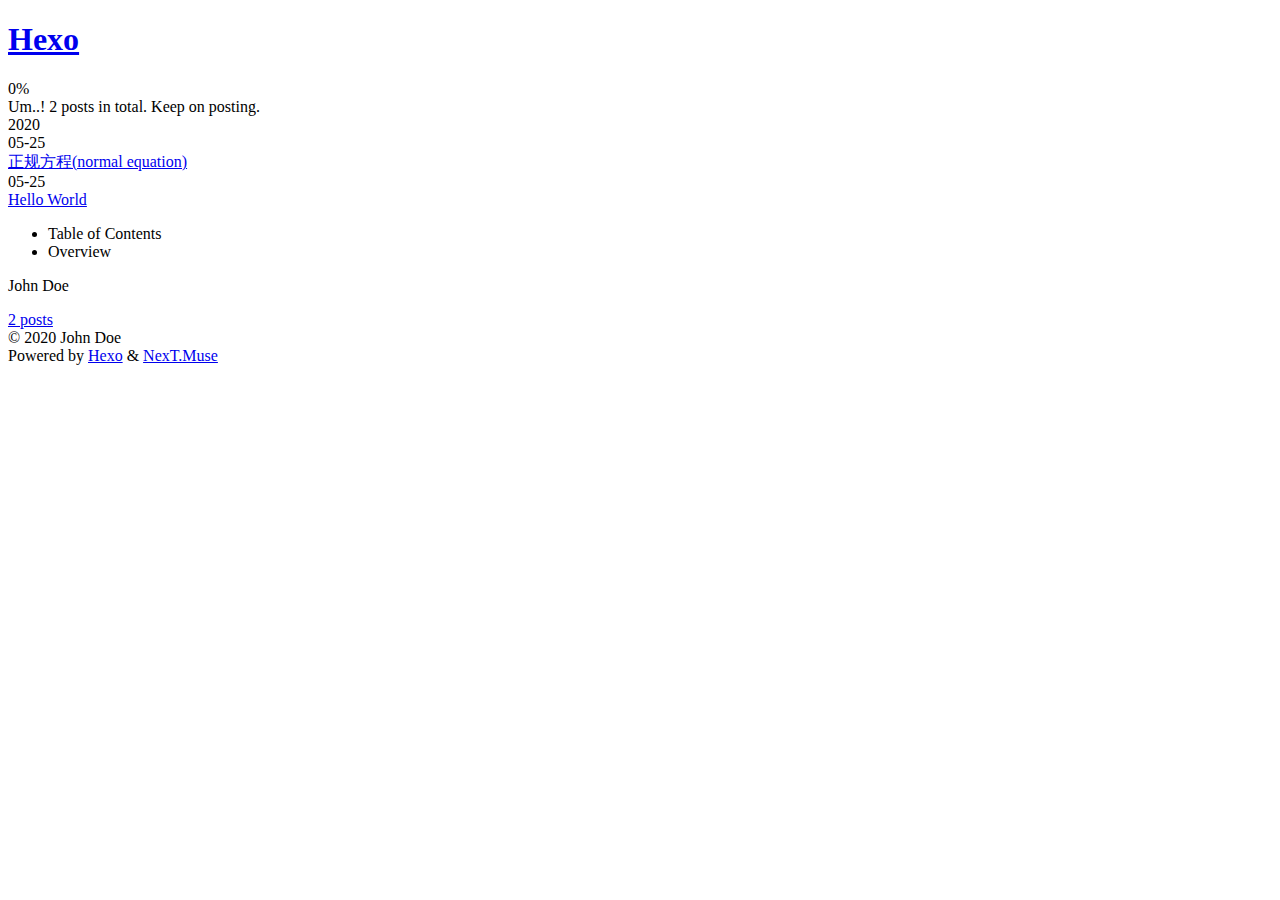
==== commit 5df62e7e: "Site updated: 2020-05-25 00:49:37" ====
--- a/archives/index.html
+++ b/archives/index.html
@@ -5,30 +5,30 @@
 <meta name="viewport" content="width=device-width, initial-scale=1, maximum-scale=2">
 <meta name="theme-color" content="#222">
 <meta name="generator" content="Hexo 4.2.1">
-  <link rel="apple-touch-icon" sizes="180x180" href="/images/apple-touch-icon-next.png">
-  <link rel="icon" type="image/png" sizes="32x32" href="/images/favicon-32x32-next.png">
-  <link rel="icon" type="image/png" sizes="16x16" href="/images/favicon-16x16-next.png">
-  <link rel="mask-icon" href="/images/logo.svg" color="#222">
-
-<link rel="stylesheet" href="/css/main.css">
-
-
-<link rel="stylesheet" href="/lib/font-awesome/css/all.min.css">
+  <link rel="apple-touch-icon" sizes="180x180" href="/ChrisLrvin.github.io/images/apple-touch-icon-next.png">
+  <link rel="icon" type="image/png" sizes="32x32" href="/ChrisLrvin.github.io/images/favicon-32x32-next.png">
+  <link rel="icon" type="image/png" sizes="16x16" href="/ChrisLrvin.github.io/images/favicon-16x16-next.png">
+  <link rel="mask-icon" href="/ChrisLrvin.github.io/images/logo.svg" color="#222">
+
+<link rel="stylesheet" href="/ChrisLrvin.github.io/css/main.css">
+
+
+<link rel="stylesheet" href="/ChrisLrvin.github.io/lib/font-awesome/css/all.min.css">
 
 <script id="hexo-configurations">
     var NexT = window.NexT || {};
-    var CONFIG = {"hostname":"yoursite.com","root":"/","scheme":"Muse","version":"8.0.0-rc.2","exturl":false,"sidebar":{"position":"left","display":"post","padding":18,"offset":12,"onmobile":false},"copycode":{"enable":false,"show_result":false,"style":null},"back2top":{"enable":true,"sidebar":false,"scrollpercent":false},"bookmark":{"enable":false,"color":"#222","save":"auto"},"fancybox":false,"mediumzoom":false,"lazyload":false,"pangu":false,"comments":{"style":"tabs","active":null,"storage":true,"lazyload":false,"nav":null},"algolia":{"hits":{"per_page":10},"labels":{"input_placeholder":"Search for Posts","hits_empty":"We didn't find any results for the search: ${query}","hits_stats":"${hits} results found in ${time} ms"}},"localsearch":{"enable":false,"trigger":"auto","top_n_per_article":1,"unescape":false,"preload":false},"motion":{"enable":true,"async":false,"transition":{"post_block":"fadeIn","post_header":"slideDownIn","post_body":"slideDownIn","coll_header":"slideLeftIn","sidebar":"slideUpIn"}}};
+    var CONFIG = {"hostname":"boisv.github.io","root":"/ChrisLrvin.github.io/","scheme":"Muse","version":"8.0.0-rc.2","exturl":false,"sidebar":{"position":"left","display":"post","padding":18,"offset":12,"onmobile":false},"copycode":{"enable":false,"show_result":false,"style":null},"back2top":{"enable":true,"sidebar":false,"scrollpercent":false},"bookmark":{"enable":false,"color":"#222","save":"auto"},"fancybox":false,"mediumzoom":false,"lazyload":false,"pangu":false,"comments":{"style":"tabs","active":null,"storage":true,"lazyload":false,"nav":null},"algolia":{"hits":{"per_page":10},"labels":{"input_placeholder":"Search for Posts","hits_empty":"We didn't find any results for the search: ${query}","hits_stats":"${hits} results found in ${time} ms"}},"localsearch":{"enable":false,"trigger":"auto","top_n_per_article":1,"unescape":false,"preload":false},"motion":{"enable":true,"async":false,"transition":{"post_block":"fadeIn","post_header":"slideDownIn","post_body":"slideDownIn","coll_header":"slideLeftIn","sidebar":"slideUpIn"}}};
   </script>
 
   <meta property="og:type" content="website">
 <meta property="og:title" content="Hexo">
-<meta property="og:url" content="http://yoursite.com/archives/index.html">
+<meta property="og:url" content="https://boisv.github.io/ChrisLrvin.github.io/archives/index.html">
 <meta property="og:site_name" content="Hexo">
 <meta property="og:locale" content="en_US">
 <meta property="article:author" content="John Doe">
 <meta name="twitter:card" content="summary">
 
-<link rel="canonical" href="http://yoursite.com/archives/">
+<link rel="canonical" href="https://boisv.github.io/ChrisLrvin.github.io/archives/">
 
 
 <script id="page-configurations">
@@ -87,7 +87,7 @@
 
   <div class="site-meta">
 
-    <a href="/" class="brand" rel="start">
+    <a href="/ChrisLrvin.github.io/" class="brand" rel="start">
       <span class="logo-line-before"><i></i></span>
       <h1 class="site-title">Hexo</h1>
       <span class="logo-line-after"><i></i></span>
@@ -150,7 +150,7 @@
       </div>
 
       <div class="post-title">
-          <a class="post-title-link" href="/2020/05/25/equation/" itemprop="url">
+          <a class="post-title-link" href="/ChrisLrvin.github.io/2020/05/25/equation/" itemprop="url">
             <span itemprop="name">正规方程(normal equation)</span>
           </a>
       </div>
@@ -170,7 +170,7 @@
       </div>
 
       <div class="post-title">
-          <a class="post-title-link" href="/2020/05/25/hello-world/" itemprop="url">
+          <a class="post-title-link" href="/ChrisLrvin.github.io/2020/05/25/hello-world/" itemprop="url">
             <span itemprop="name">Hello World</span>
           </a>
       </div>
@@ -248,7 +248,7 @@
 <div class="site-state-wrap motion-element">
   <nav class="site-state">
       <div class="site-state-item site-state-posts">
-          <a href="/archives">
+          <a href="/ChrisLrvin.github.io/archives">
           <span class="site-state-item-count">2</span>
           <span class="site-state-item-name">posts</span>
         </a>
@@ -300,19 +300,19 @@
   </div>
 
   
-  <script src="/lib/anime.min.js"></script>
-  <script src="/lib/velocity/velocity.min.js"></script>
-  <script src="/lib/velocity/velocity.ui.min.js"></script>
-
-<script src="/js/utils.js"></script>
-
-<script src="/js/motion.js"></script>
-
-
-<script src="/js/schemes/muse.js"></script>
-
-
-<script src="/js/next-boot.js"></script>
+  <script src="/ChrisLrvin.github.io/lib/anime.min.js"></script>
+  <script src="/ChrisLrvin.github.io/lib/velocity/velocity.min.js"></script>
+  <script src="/ChrisLrvin.github.io/lib/velocity/velocity.ui.min.js"></script>
+
+<script src="/ChrisLrvin.github.io/js/utils.js"></script>
+
+<script src="/ChrisLrvin.github.io/js/motion.js"></script>
+
+
+<script src="/ChrisLrvin.github.io/js/schemes/muse.js"></script>
+
+
+<script src="/ChrisLrvin.github.io/js/next-boot.js"></script>
 
 
 
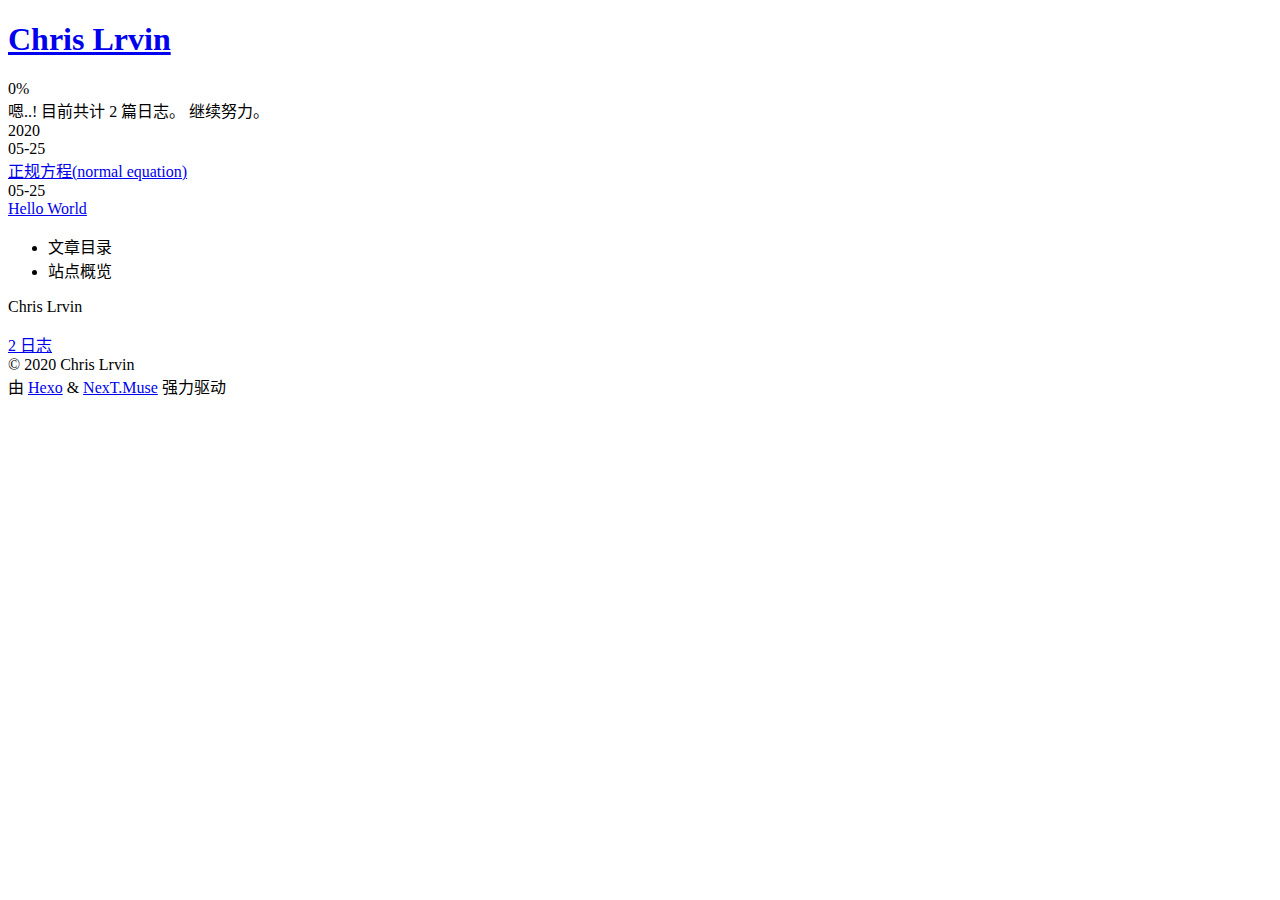
==== commit 314904c1: "Site updated: 2020-05-25 00:52:20" ====
--- a/archives/index.html
+++ b/archives/index.html
@@ -1,5 +1,5 @@
 <!DOCTYPE html>
-<html lang="en">
+<html lang="zh-CN">
 <head>
   <meta charset="UTF-8">
 <meta name="viewport" content="width=device-width, initial-scale=1, maximum-scale=2">
@@ -21,11 +21,11 @@
   </script>
 
   <meta property="og:type" content="website">
-<meta property="og:title" content="Hexo">
+<meta property="og:title" content="Chris Lrvin">
 <meta property="og:url" content="https://boisv.github.io/ChrisLrvin.github.io/archives/index.html">
-<meta property="og:site_name" content="Hexo">
-<meta property="og:locale" content="en_US">
-<meta property="article:author" content="John Doe">
+<meta property="og:site_name" content="Chris Lrvin">
+<meta property="og:locale" content="zh_CN">
+<meta property="article:author" content="Chris Lrvin">
 <meta name="twitter:card" content="summary">
 
 <link rel="canonical" href="https://boisv.github.io/ChrisLrvin.github.io/archives/">
@@ -37,11 +37,11 @@
     sidebar: "",
     isHome : false,
     isPost : false,
-    lang   : 'en'
+    lang   : 'zh-CN'
   };
 </script>
 
-  <title>Archive | Hexo</title>
+  <title>归档 | Chris Lrvin</title>
   
 
 
@@ -81,7 +81,7 @@
     <header class="header" itemscope itemtype="http://schema.org/WPHeader">
       <div class="header-inner"><div class="site-brand-container">
   <div class="site-nav-toggle">
-    <div class="toggle" aria-label="Toggle navigation bar">
+    <div class="toggle" aria-label="切换导航栏">
     </div>
   </div>
 
@@ -89,7 +89,7 @@
 
     <a href="/ChrisLrvin.github.io/" class="brand" rel="start">
       <span class="logo-line-before"><i></i></span>
-      <h1 class="site-title">Hexo</h1>
+      <h1 class="site-title">Chris Lrvin</h1>
       <span class="logo-line-after"><i></i></span>
     </a>
   </div>
@@ -130,7 +130,7 @@
   <div class="post-block">
     <div class="posts-collapse">
       <div class="collection-title">
-        <span class="collection-header">Um..! 2 posts in total. Keep on posting.</span>
+        <span class="collection-header">嗯..! 目前共计 2 篇日志。 继续努力。</span>
       </div>
 
       
@@ -228,10 +228,10 @@
 
       <ul class="sidebar-nav motion-element">
         <li class="sidebar-nav-toc">
-          Table of Contents
+          文章目录
         </li>
         <li class="sidebar-nav-overview">
-          Overview
+          站点概览
         </li>
       </ul>
 
@@ -242,7 +242,7 @@
 
       <div class="site-overview-wrap sidebar-panel">
         <div class="site-author motion-element" itemprop="author" itemscope itemtype="http://schema.org/Person">
-  <p class="site-author-name" itemprop="name">John Doe</p>
+  <p class="site-author-name" itemprop="name">Chris Lrvin</p>
   <div class="site-description" itemprop="description"></div>
 </div>
 <div class="site-state-wrap motion-element">
@@ -250,7 +250,7 @@
       <div class="site-state-item site-state-posts">
           <a href="/ChrisLrvin.github.io/archives">
           <span class="site-state-item-count">2</span>
-          <span class="site-state-item-name">posts</span>
+          <span class="site-state-item-name">日志</span>
         </a>
       </div>
   </nav>
@@ -281,9 +281,9 @@
   <span class="with-love">
     <i class="fa fa-heart"></i>
   </span>
-  <span class="author" itemprop="copyrightHolder">John Doe</span>
-</div>
-  <div class="powered-by">Powered by <a href="https://hexo.io/" class="theme-link" rel="noopener" target="_blank">Hexo</a> & <a href="https://theme-next.js.org/muse/" class="theme-link" rel="noopener" target="_blank">NexT.Muse</a>
+  <span class="author" itemprop="copyrightHolder">Chris Lrvin</span>
+</div>
+  <div class="powered-by">由 <a href="https://hexo.io/" class="theme-link" rel="noopener" target="_blank">Hexo</a> & <a href="https://theme-next.js.org/muse/" class="theme-link" rel="noopener" target="_blank">NexT.Muse</a> 强力驱动
   </div>
 
         
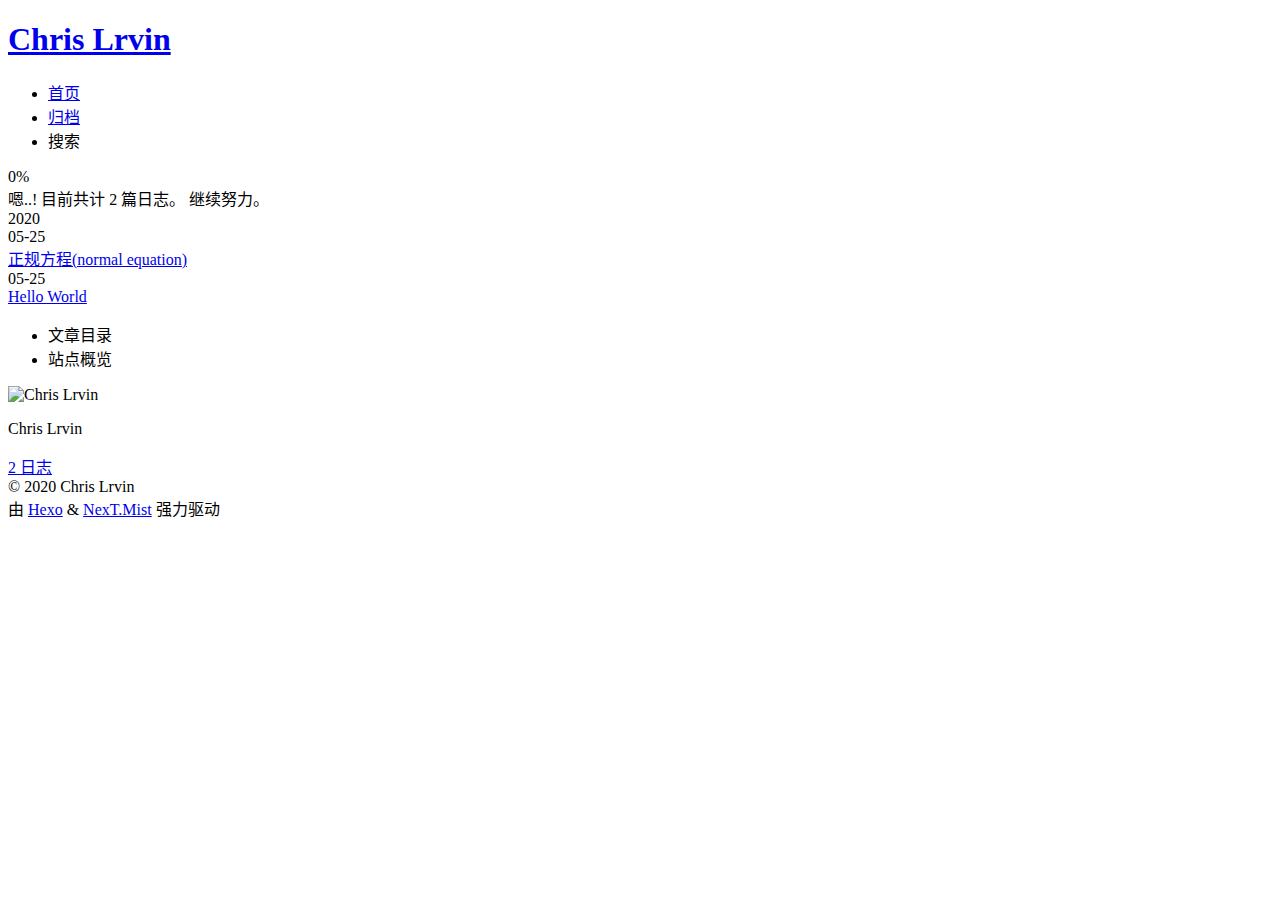
==== commit a858d17b: "Site updated: 2020-05-25 01:26:52" ====
--- a/archives/index.html
+++ b/archives/index.html
@@ -17,7 +17,7 @@
 
 <script id="hexo-configurations">
     var NexT = window.NexT || {};
-    var CONFIG = {"hostname":"boisv.github.io","root":"/ChrisLrvin.github.io/","scheme":"Muse","version":"8.0.0-rc.2","exturl":false,"sidebar":{"position":"left","display":"post","padding":18,"offset":12,"onmobile":false},"copycode":{"enable":false,"show_result":false,"style":null},"back2top":{"enable":true,"sidebar":false,"scrollpercent":false},"bookmark":{"enable":false,"color":"#222","save":"auto"},"fancybox":false,"mediumzoom":false,"lazyload":false,"pangu":false,"comments":{"style":"tabs","active":null,"storage":true,"lazyload":false,"nav":null},"algolia":{"hits":{"per_page":10},"labels":{"input_placeholder":"Search for Posts","hits_empty":"We didn't find any results for the search: ${query}","hits_stats":"${hits} results found in ${time} ms"}},"localsearch":{"enable":false,"trigger":"auto","top_n_per_article":1,"unescape":false,"preload":false},"motion":{"enable":true,"async":false,"transition":{"post_block":"fadeIn","post_header":"slideDownIn","post_body":"slideDownIn","coll_header":"slideLeftIn","sidebar":"slideUpIn"}}};
+    var CONFIG = {"hostname":"boisv.github.io","root":"/ChrisLrvin.github.io/","scheme":"Mist","version":"7.8.0","exturl":false,"sidebar":{"position":"left","display":"post","padding":18,"offset":12,"onmobile":false},"copycode":{"enable":false,"show_result":false,"style":null},"back2top":{"enable":true,"sidebar":false,"scrollpercent":false},"bookmark":{"enable":false,"color":"#222","save":"auto"},"fancybox":false,"mediumzoom":false,"lazyload":false,"pangu":false,"comments":{"style":"tabs","active":null,"storage":true,"lazyload":false,"nav":null},"algolia":{"hits":{"per_page":10},"labels":{"input_placeholder":"Search for Posts","hits_empty":"We didn't find any results for the search: ${query}","hits_stats":"${hits} results found in ${time} ms"}},"localsearch":{"enable":true,"trigger":"auto","top_n_per_article":1,"unescape":true,"preload":true},"motion":{"enable":true,"async":false,"transition":{"post_block":"fadeIn","post_header":"slideDownIn","post_body":"slideDownIn","coll_header":"slideLeftIn","sidebar":"slideUpIn"}}};
   </script>
 
   <meta property="og:type" content="website">
@@ -82,6 +82,9 @@
       <div class="header-inner"><div class="site-brand-container">
   <div class="site-nav-toggle">
     <div class="toggle" aria-label="切换导航栏">
+      <span class="toggle-line toggle-line-first"></span>
+      <span class="toggle-line toggle-line-middle"></span>
+      <span class="toggle-line toggle-line-last"></span>
     </div>
   </div>
 
@@ -96,15 +99,55 @@
 
   <div class="site-nav-right">
     <div class="toggle popup-trigger">
-    </div>
-  </div>
-</div>
-
-
-
-
-
-
+        <i class="fa fa-search fa-fw fa-lg"></i>
+    </div>
+  </div>
+</div>
+
+
+
+
+<nav class="site-nav">
+  <ul id="menu" class="main-menu menu">
+        <li class="menu-item menu-item-home">
+
+    <a href="/ChrisLrvin.github.io/" rel="section"><i class="fa fa-home fa-fw"></i>首页</a>
+
+  </li>
+        <li class="menu-item menu-item-archives">
+
+    <a href="/ChrisLrvin.github.io/archives/" rel="section"><i class="fa fa-archive fa-fw"></i>归档</a>
+
+  </li>
+      <li class="menu-item menu-item-search">
+        <a role="button" class="popup-trigger"><i class="fa fa-search fa-fw"></i>搜索
+        </a>
+      </li>
+  </ul>
+</nav>
+
+
+
+  <div class="search-pop-overlay">
+    <div class="popup search-popup">
+        <div class="search-header">
+  <span class="search-icon">
+    <i class="fa fa-search"></i>
+  </span>
+  <div class="search-input-container"></div>
+  <span class="popup-btn-close">
+    <i class="fa fa-times-circle"></i>
+  </span>
+</div>
+<div class="algolia-results">
+  <div id="algolia-stats"></div>
+  <div id="algolia-hits"></div>
+  <div id="algolia-pagination" class="algolia-pagination"></div>
+</div>
+
+      
+    </div>
+  </div>
 
 </div>
     </header>
@@ -242,13 +285,16 @@
 
       <div class="site-overview-wrap sidebar-panel">
         <div class="site-author motion-element" itemprop="author" itemscope itemtype="http://schema.org/Person">
+    <img class="site-author-image" itemprop="image" alt="Chris Lrvin"
+      src="/ChrisLrvin.github.io/images/avatar.gif">
   <p class="site-author-name" itemprop="name">Chris Lrvin</p>
   <div class="site-description" itemprop="description"></div>
 </div>
 <div class="site-state-wrap motion-element">
   <nav class="site-state">
       <div class="site-state-item site-state-posts">
-          <a href="/ChrisLrvin.github.io/archives">
+          <a href="/ChrisLrvin.github.io/archives/">
+        
           <span class="site-state-item-count">2</span>
           <span class="site-state-item-name">日志</span>
         </a>
@@ -283,7 +329,7 @@
   </span>
   <span class="author" itemprop="copyrightHolder">Chris Lrvin</span>
 </div>
-  <div class="powered-by">由 <a href="https://hexo.io/" class="theme-link" rel="noopener" target="_blank">Hexo</a> & <a href="https://theme-next.js.org/muse/" class="theme-link" rel="noopener" target="_blank">NexT.Muse</a> 强力驱动
+  <div class="powered-by">由 <a href="https://hexo.io/" class="theme-link" rel="noopener" target="_blank">Hexo</a> & <a href="https://mist.theme-next.org/" class="theme-link" rel="noopener" target="_blank">NexT.Mist</a> 强力驱动
   </div>
 
         
@@ -315,10 +361,38 @@
 <script src="/ChrisLrvin.github.io/js/next-boot.js"></script>
 
 
-
-
-  
-
+  <script defer src="/ChrisLrvin.github.io/lib/three/three.min.js"></script>
+
+
+  
+
+
+
+  <script>
+  if (CONFIG.page.isPost) {
+    wpac_init = window.wpac_init || [];
+    wpac_init.push({
+      widget: 'Rating',
+      id    : ,
+      el    : 'wpac-rating',
+      color : 'fc6423'
+    });
+    (function() {
+      if ('WIDGETPACK_LOADED' in window) return;
+      WIDGETPACK_LOADED = true;
+      var mc = document.createElement('script');
+      mc.type = 'text/javascript';
+      mc.async = true;
+      mc.src = '//embed.widgetpack.com/widget.js';
+      var s = document.getElementsByTagName('script')[0]; s.parentNode.insertBefore(mc, s.nextSibling);
+    })();
+  }
+  </script>
+
+  
+<script src="//cdn.jsdelivr.net/npm/algoliasearch@4/dist/algoliasearch-lite.umd.js"></script>
+<script src="//cdn.jsdelivr.net/npm/instantsearch.js@4/dist/instantsearch.production.min.js"></script>
+<script src="/ChrisLrvin.github.io/js/algolia-search.js"></script>
 
 
 
